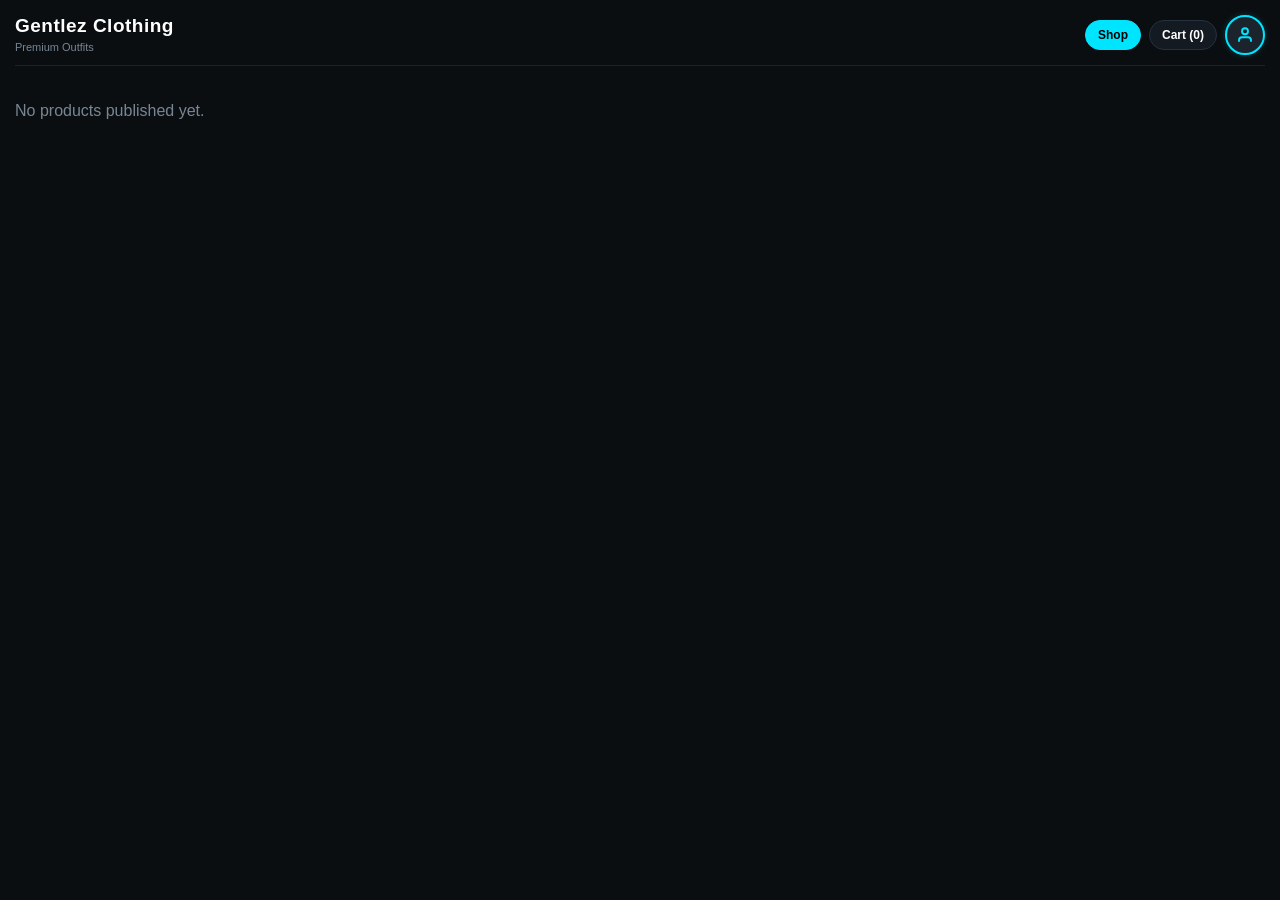
==== Index.html @ 6eda49f4 "Add files via upload" ====
<!DOCTYPE html>
<html lang="en">
<head>
    <meta charset="UTF-8">
    <meta name="viewport" content="width=device-width, initial-scale=1.0">
    <title>Gentlez Clothing</title>
    <style>
        :root {
            --bg-deep: #0B0E11;
            --bg-card: #141A21;
            --text-main: #FFFFFF;
            --text-muted: #788694;
            --neon-teal: #00E5FF;
            --neon-orange: #FF9100;
            --neon-purple: #B388FF;
            --neon-red: #FF3D00;
            --neon-green: #00E676;
        }

        body {
            font-family: -apple-system, BlinkMacSystemFont, "Segoe UI", Roboto, sans-serif;
            background-color: var(--bg-deep);
            color: var(--text-main);
            margin: 0;
            padding: 15px;
            padding-bottom: 60px;
        }

        .header-bar {
            display: flex;
            justify-content: space-between;
            align-items: center;
            margin-bottom: 20px;
            padding-bottom: 10px;
            border-bottom: 1px solid #1B232D;
            position: relative;
        }

        .brand-profile { display: flex; align-items: center; gap: 10px; }
        .brand-text h2 { margin: 0; font-size: 19px; letter-spacing: 0.5px; }
        .brand-text span { color: var(--text-muted); font-size: 11px; }
        .nav-actions { display: flex; align-items: center; gap: 8px; }

        .nav-btn {
            background-color: var(--bg-card);
            color: var(--text-main);
            border: 1px solid #25313F;
            padding: 7px 12px;
            border-radius: 20px;
            font-size: 12px;
            cursor: pointer;
            font-weight: 600;
        }
        .nav-btn.active {
            background-color: var(--neon-teal);
            color: #000;
            border-color: var(--neon-teal);
        }

        .profile-avatar {
            width: 36px;
            height: 36px;
            background-color: #1B232D;
            border: 2px solid var(--neon-teal);
            border-radius: 50%;
            display: flex;
            justify-content: center;
            align-items: center;
            color: var(--neon-teal);
            box-shadow: 0 0 6px rgba(0, 229, 255, 0.2);
            cursor: pointer;
        }

        .profile-dropdown {
            display: none;
            position: absolute;
            top: 50px;
            right: 0;
            background-color: var(--bg-card);
            border: 1px solid #25313F;
            border-radius: 12px;
            width: 240px;
            padding: 15px;
            box-shadow: 0 8px 24px rgba(0,0,0,0.5);
            z-index: 10000;
        }
        .profile-dropdown h4 { margin: 0 0 4px 0; color: var(--neon-teal); font-size: 14px; }
        .profile-dropdown p { margin: 0 0 12px 0; color: var(--text-muted); font-size: 12px; word-break: break-all; }
        .logout-btn {
            background-color: rgba(255, 61, 0, 0.1);
            color: var(--neon-red);
            border: 1px solid rgba(255, 61, 0, 0.2);
            padding: 8px;
            border-radius: 8px;
            width: 100%;
            font-weight: bold;
            font-size: 12px;
            cursor: pointer;
        }

        .page-view { display: none; }
        .page-view.active { display: block; }

        .store-grid { display: grid; grid-template-columns: 1fr 1fr; gap: 12px; }
        .store-card {
            background-color: var(--bg-card);
            border-radius: 12px;
            padding: 12px;
            display: flex;
            flex-direction: column;
            box-shadow: 0 4px 12px rgba(0,0,0,0.2);
        }
        .store-card img { width: 100%; height: 110px; object-fit: cover; border-radius: 8px; }

        .store-card-info {
            padding-top: 8px;
            display: flex;
            flex-direction: column;
            flex-grow: 1;
            justify-content: space-between;
        }

        .title-text { font-size: 14px; font-weight: bold; margin: 0; }
        .stock-text { font-size: 12px; color: var(--neon-purple); margin: 4px 0; }
        .price-text { color: var(--neon-orange); font-weight: bold; font-size: 15px; margin: 4px 0; }

        .action-btn {
            background-color: var(--neon-teal);
            color: #000;
            border: none;
            padding: 12px;
            border-radius: 25px;
            width: 100%;
            font-weight: bold;
            font-size: 14px;
            cursor: pointer;
            margin-top: 10px;
        }
        .orange-btn { background-color: var(--neon-orange); color: #000; }
        .gray-btn { background-color: #25313F; color: #FFF; }
        
        .google-btn {
            background-color: #FFFFFF;
            color: #1F1F1F;
            border: none;
            padding: 14px;
            border-radius: 25px;
            width: 100%;
            font-weight: bold;
            font-size: 14px;
            cursor: pointer;
            display: flex;
            justify-content: center;
            align-items: center;
            gap: 10px;
            margin: 20px 0;
        }

        .glass-card {
            background-color: var(--bg-card);
            border-radius: 16px;
            padding: 20px;
            margin-bottom: 15px;
            box-shadow: 0 8px 24px rgba(0,0,0,0.4);
        }

        .cart-summary-item {
            display: flex;
            align-items: center;
            gap: 15px;
            padding: 12px 0;
            border-bottom: 1px solid #1B232D;
        }
        .cart-summary-item img { width: 50px; height: 50px; object-fit: cover; border-radius: 6px; }

        .input-container { margin-bottom: 15px; }
        label { display: block; margin-bottom: 6px; color: var(--text-muted); font-size: 13px; }
        
        input[type="text"], input[type="number"], input[type="tel"], select {
            width: 100%;
            padding: 14px;
            background-color: #1B232D;
            border: 1px solid #25313F;
            border-radius: 10px;
            color: white;
            box-sizing: border-box;
            font-size: 15px;
            outline: none;
        }

        .dynamic-payment-box {
            display: none;
            margin-top: 12px;
            padding: 12px;
            background-color: #1B232D;
            border-left: 3px solid var(--neon-orange);
            border-radius: 0 10px 10px 0;
        }

        /* Order Progress Visual Indicators */
        .progress-container {
            display: flex;
            justify-content: space-between;
            position: relative;
            margin: 25px 0 10px 0;
        }
        .progress-line {
            position: absolute;
            top: 15px;
            left: 5px;
            right: 5px;
            height: 3px;
            background-color: #25313F;
            z-index: 1;
        }
        .progress-fill {
            position: absolute;
            top: 15px;
            left: 5px;
            height: 3px;
            background-color: var(--neon-green);
            z-index: 2;
            transition: width 0.4s ease;
            width: 0%;
        }
        .progress-step {
            position: relative;
            z-index: 3;
            background-color: var(--bg-card);
            border: 2px solid #25313F;
            width: 30px;
            height: 30px;
            border-radius: 50%;
            display: flex;
            justify-content: center;
            align-items: center;
            font-size: 11px;
            font-weight: bold;
            color: var(--text-muted);
            transition: all 0.3s ease;
        }
        .progress-step.completed {
            border-color: var(--neon-green);
            background-color: var(--neon-green);
            color: #000;
        }
        .progress-step.active {
            border-color: var(--neon-orange);
            color: var(--neon-orange);
        }
        .progress-labels {
            display: flex;
            justify-content: space-between;
            font-size: 11px;
            color: var(--text-muted);
            padding: 0 2px;
        }

        .summary-row {
            display: flex;
            justify-content: space-between;
            padding: 8px 0;
            border-bottom: 1px dashed #1B232D;
            font-size: 14px;
        }
    </style>
</head>
<body>

    <div class="header-bar">
        <div class="brand-profile">
            <div class="brand-text">
                <h2>Gentlez Clothing</h2>
                <span>Premium Outfits</span>
            </div>
        </div>
        
        <div class="nav-actions">
            <button class="nav-btn active" id="shopTab" onclick="switchView('shop')">Shop</button>
            <button class="nav-btn" id="cartTab" onclick="switchView('cart')">Cart (<span id="cartCount">0</span>)</button>
            <div class="profile-avatar" onclick="toggleProfileDropdown()">
                <svg width="18" height="18" viewBox="0 0 24 24" fill="none" stroke="currentColor" stroke-width="2.5">
                    <path d="M20 21v-2a4 4 0 0 0-4-4H8a4 4 0 0 0-4 4v2"></path>
                    <circle cx="12" cy="7" r="4"></circle>
                </svg>
            </div>
        </div>

        <div id="profileDropdownMenu" class="profile-dropdown">
            <div id="dropdownActiveContent">
                <h4>Registered Account</h4>
                <p id="dropName">Not Signed In</p>
                <h4>Mobile Number</h4>
                <p id="dropPhone">No number registered</p>
                <button class="logout-btn" onclick="executeProfileLogout()">Log Out Account</button>
            </div>
            <div id="dropdownEmptyContent" style="display: none; text-align: center; padding: 10px 0;">
                <p>No registered profile detected.</p>
            </div>
        </div>
    </div>

    <div id="shopPage" class="page-view active">
        <div class="store-grid" id="customerGrid"></div>
    </div>

    <div id="registerPage" class="page-view">
        <div class="glass-card" style="max-width: 400px; margin: 20px auto; text-align: center;">
            <h2 style="color: var(--neon-teal); margin-top: 0;">Create Account</h2>
            <button class="google-btn" id="googleAuthBtn" onclick="simulateGoogleLogin()">Continue with Google</button>

            <div id="extendedRegFields" style="display: none; text-align: left;">
                <div class="input-container">
                    <label>Account Name</label>
                    <input type="text" id="regName" readonly style="opacity: 0.6; background-color: #151C24;">
                </div>
                <div class="input-container">
                    <label>Mobile Number</label>
                    <input type="tel" id="regPhone" placeholder="e.g., 055 123 4567">
                </div>
                <button class="action-btn" onclick="saveUserRegistration()">Complete Profile Setup</button>
            </div>
        </div>
    </div>

    <div id="cartPage" class="page-view">
        <div class="glass-card" id="liveTrackCard" style="display: none;">
            <h3 style="margin-top:0; color: var(--neon-green);">📦 Active Order Tracking</h3>
            <p id="trackItemName" style="margin: 5px 0; font-weight: bold;"></p>
            <div class="progress-container">
                <div class="progress-line"></div>
                <div class="progress-fill" id="trackBar"></div>
                <div class="progress-step" id="step0">1</div>
                <div class="progress-step" id="step1">2</div>
                <div class="progress-step" id="step2">3</div>
                <div class="progress-step" id="step3">4</div>
            </div>
            <div class="progress-labels">
                <span>Received</span>
                <span>Processing</span>
                <span>In Transit</span>
                <span>Delivered</span>
            </div>
        </div>

        <div class="glass-card" id="cartFormCard">
            <h3 style="margin-top:0; margin-bottom:15px;">Your Selections</h3>
            <div id="cartItemsContainer"></div>
            
            <div id="checkoutFormSection" style="margin-top: 20px;">
                <h3 style="margin-top:0; margin-bottom:15px;">Shipping & Billing Logistics</h3>
                <div class="input-container"><label>Customer Name</label><input type="text" id="custName" placeholder="Full Name"></div>
                <div class="input-container"><label>Delivery Address</label><input type="text" id="custAddress" placeholder="Street Address, City"></div>
                <div class="input-container" style="display: flex; gap: 10px;">
                    <div style="flex: 1;"><label>Item Colour</label>
                        <select id="custColor">
                            <option value="As Pictured">As Pictured</option>
                            <option value="Deep Black">Deep Black</option>
                            <option value="Off-White">Off-White</option>
                        </select>
                    </div>
                    <div style="flex: 1;"><label>Quantity</label><input type="number" id="custQty" value="1" min="1" onchange="recalculateSummaryTotals()"></div>
                </div>

                <div class="input-container">
                    <label>Payment Method</label>
                    <select id="custPayment" onchange="evaluatePaymentLogic(this.value)">
                        <option value="Cash on Delivery">Cash on Delivery</option>
                        <option value="Mobile Money (MTN / Telecel)">Mobile Money</option>
                        <option value="Credit / Debit Card">Credit / Debit Card</option>
                    </select>
                    <div id="momoInputContainer" class="dynamic-payment-box">
                        <label style="color: var(--neon-orange);">Mobile Money Number</label>
                        <input type="tel" id="momoNumber" placeholder="Enter MoMo Wallet Number">
                    </div>
                    <div id="cardInputContainer" class="dynamic-payment-box">
                        <label style="color: var(--neon-orange);">Card Number (PAN)</label>
                        <input type="text" id="cardNumber" placeholder="0000 0000 0000 0000">
                    </div>
                </div>
                <button class="action-btn" onclick="openOrderSummaryPage()">Review Order Summary</button>
            </div>
        </div>

        <div class="glass-card" id="orderSummaryCard" style="display:none;">
            <h3 style="margin-top:0; color: var(--neon-teal);">Verify Delivery Details</h3>
            <p style="color: var(--text-muted); font-size:13px;">Please review your purchase data layout configuration prior to dispatch commitment.</p>
            
            <div id="summaryDetailsBox" style="margin: 20px 0;"></div>

            <div style="display:flex; gap:10px;">
                <button class="action-btn gray-btn" style="flex:1;" onclick="backToCartForm()">Edit Details</button>
                <button class="action-btn orange-btn" style="flex:1;" onclick="commitFinalOrderDispatch()">Confirm & Place Order</button>
            </div>
        </div>
    </div>

        <script>
        const customerGrid = document.getElementById('customerGrid');
        const cartItemsContainer = document.getElementById('cartItemsContainer');
        const cartCount = document.getElementById('cartCount');
        const profileDropdownMenu = document.getElementById('profileDropdownMenu');
        
        let selectedProductIndex = null;
        let stagedOrderData = null;

        // TRACK REAL-TIME CUSTOMER VISITS
        // Increments a visit counter in localStorage every time index.html is loaded/refreshed
        let visits = parseInt(localStorage.getItem('customerVisits')) || 0;
        localStorage.setItem('customerVisits', visits + 1);

        function switchView(target) {
            document.querySelectorAll('.page-view').forEach(p => p.classList.remove('active'));
            document.querySelectorAll('.nav-btn').forEach(b => b.classList.remove('active'));
            profileDropdownMenu.style.display = 'none';

            if(target === 'shop') {
                document.getElementById('shopPage').classList.add('active');
                document.getElementById('shopTab').classList.add('active');
            } else if (target === 'cart') {
                document.getElementById('cartPage').classList.add('active');
                document.getElementById('cartTab').classList.add('active');
                renderCartDetails();
                checkActiveOrderStatus();
            } else if (target === 'register') {
                document.getElementById('registerPage').classList.add('active');
            }
        }

        window.toggleProfileDropdown = function() {
            profileDropdownMenu.style.display = profileDropdownMenu.style.display === 'block' ? 'none' : 'block';
            updateDropdownContent();
        };

        function updateDropdownContent() {
            let userData = JSON.parse(localStorage.getItem('registeredUser'));
            if (userData) {
                document.getElementById('dropdownActiveContent').style.display = 'block';
                document.getElementById('dropdownEmptyContent').style.display = 'none';
                document.getElementById('dropName').innerText = userData.name;
                document.getElementById('dropPhone').innerText = userData.phone;
            } else {
                document.getElementById('dropdownActiveContent').style.display = 'none';
                document.getElementById('dropdownEmptyContent').style.display = 'block';
            }
        }

        window.executeProfileLogout = function() {
            localStorage.removeItem('registeredUser');
            document.getElementById('custName').value = '';
            profileDropdownMenu.style.display = 'none';
            switchView('shop');
        };

        window.evaluatePaymentLogic = function(val) {
            document.getElementById('momoInputContainer').style.display = val.includes('Mobile Money') ? 'block' : 'none';
            document.getElementById('cardInputContainer').style.display = val.includes('Card') ? 'block' : 'none';
        };

        function renderStorefront() {
    customerGrid.innerHTML = '';
    let activeInventory = JSON.parse(localStorage.getItem('storeInventory')) || [];
    if (activeInventory.length === 0) {
        customerGrid.innerHTML = '<p style="color:var(--text-muted); grid-column:span 2;">No products published yet.</p>';
        return;
    }
    activeInventory.forEach((product, index) => {
        let currentLikes = product.likes || 0;
        
        // CUSTOM QUANTITY DISPLAY LOGIC
        // If stock is greater than 0 but less than 10, clamp the text display to "10 units left"
        let stockQty = parseInt(product.quantity) || 0;
        let stockDisplayHTML = '';
        if (stockQty > 0 && stockQty < 10) {
            stockDisplayHTML = `<p class="stock-text" style="color: var(--neon-red); font-weight: bold;">10 units left</p>`;
        } else {
            stockDisplayHTML = `<p class="stock-text">In Stock: ${stockQty}</p>`;
        }
        
        const card = document.createElement('div');
        card.className = 'store-card';
        card.innerHTML = `<img src="${product.imgUrl}">
            <div class="store-card-info">
                <div>
                    <p class="title-text">${product.title}</p>
                    ${stockDisplayHTML}
                </div>
                <div>
                    <div style="display: flex; justify-content: space-between; align-items: center; margin: 4px 0;">
                        <p class="price-text" style="margin:0;">$${product.price}</p>
                        <button onclick="likeProduct(${index})" style="background: rgba(255,61,0,0.1); border: 1px solid rgba(255,61,0,0.2); color: var(--neon-red); padding: 4px 8px; border-radius: 12px; font-size: 11px; cursor: pointer; font-weight: bold; display: flex; align-items: center; gap: 3px;">
                            ❤️ <span>${currentLikes}</span>
                        </button>
                    </div>
                    <button class="action-btn" onclick="initiateCheckout(${index})">Add to Cart</button>
                </div>
            </div>`;
        customerGrid.appendChild(card);
    });
}

        // NEW INTERACTIVE LIKE BUTTON HANDLING LOGIC
        window.likeProduct = function(index) {
            let activeInventory = JSON.parse(localStorage.getItem('storeInventory')) || [];
            if (activeInventory[index]) {
                activeInventory[index].likes = (activeInventory[index].likes || 0) + 1;
                localStorage.setItem('storeInventory', JSON.stringify(activeInventory));
                renderStorefront(); // Re-render grid view instantly
            }
        };

        window.initiateCheckout = function(index) {
            selectedProductIndex = index;
            cartCount.innerText = '1';
            if (!localStorage.getItem('registeredUser')) { switchView('register'); } else { switchView('cart'); }
        };

        window.simulateGoogleLogin = function() {
            document.getElementById('regName').value = 'Kelvin';
            document.getElementById('googleAuthBtn').style.display = 'none';
            document.getElementById('extendedRegFields').style.display = 'block';
        };

        window.saveUserRegistration = function() {
            const phone = document.getElementById('regPhone').value.trim();
            if (!phone) return alert('Phone required!');
            localStorage.setItem('registeredUser', JSON.stringify({ name: 'Kelvin', phone }));
            document.getElementById('custName').value = 'Kelvin';
            switchView('cart');
        };

        function renderCartDetails() {
            cartItemsContainer.innerHTML = '';
            let activeInventory = JSON.parse(localStorage.getItem('storeInventory')) || [];
            if (selectedProductIndex === null || !activeInventory[selectedProductIndex]) {
                cartItemsContainer.innerHTML = '<p style="color:var(--text-muted); margin:0;">Your cart is empty.</p>';
                document.getElementById('checkoutFormSection').style.display = 'none';
                cartCount.innerText = '0';
                return;
            }
            document.getElementById('checkoutFormSection').style.display = 'block';
            let prod = activeInventory[selectedProductIndex];
            cartItemsContainer.innerHTML = `<div class="cart-summary-item"><img src="${prod.imgUrl}">
                <div class="cart-details"><p class="title-text">${prod.title}</p><p class="price-text">$${prod.price}</p></div>
                <button onclick="clearCart()" style="background:none; border:none; color:var(--neon-red); font-weight:bold; cursor:pointer;">Remove</button></div>`;
        }

        window.clearCart = function() { selectedProductIndex = null; renderCartDetails(); };

        window.openOrderSummaryPage = function() {
            let activeInventory = JSON.parse(localStorage.getItem('storeInventory')) || [];
            let prod = activeInventory[selectedProductIndex];
            
            const name = document.getElementById('custName').value.trim();
            const addr = document.getElementById('custAddress').value.trim();
            const qty = parseInt(document.getElementById('custQty').value);
            const color = document.getElementById('custColor').value;
            const payMethod = document.getElementById('custPayment').value;

            if (!name || !addr || isNaN(qty) || qty < 1) return alert('Fill out shipping parameters completely!');
            if (qty > prod.quantity) return alert(`Only ${prod.quantity} items left in stock.`);

            stagedOrderData = { id: Date.now(), itemTitle: prod.title, price: prod.price, name, addr, qty, color, payMethod, status: 'Pending' };

            document.getElementById('summaryDetailsBox').innerHTML = `
                <div class="summary-row"><span>Item Variant:</span><strong>${prod.title} (${color})</strong></div>
                <div class="summary-row"><span>Quantity:</span><strong>${qty} units</strong></div>
                <div class="summary-row"><span>Delivery Name:</span><strong>${name}</strong></div>
                <div class="summary-row"><span>Destination Address:</span><strong>${addr}</strong></div>
                <div class="summary-row"><span>Payment Choice:</span><strong>${payMethod}</strong></div>
                <div class="summary-row" style="border:none; margin-top:10px; font-size:16px; color:var(--neon-orange);"><span>Total Bill:</span><strong>$${prod.price * qty}</strong></div>
            `;
            document.getElementById('cartFormCard').style.display = 'none';
            document.getElementById('orderSummaryCard').style.display = 'block';
        };

        window.backToCartForm = function() {
            document.getElementById('orderSummaryCard').style.display = 'none';
            document.getElementById('cartFormCard').style.display = 'block';
        };

        window.commitFinalOrderDispatch = function() {
            let activeInventory = JSON.parse(localStorage.getItem('storeInventory')) || [];
            let prod = activeInventory[selectedProductIndex];
            
            prod.quantity -= stagedOrderData.qty;
            localStorage.setItem('storeInventory', JSON.stringify(activeInventory));

            let orders = JSON.parse(localStorage.getItem('storeOrders')) || [];
            orders.push(stagedOrderData);
            localStorage.setItem('storeOrders', JSON.stringify(orders));
            localStorage.setItem('lastPlacedOrderId', stagedOrderData.id);

            alert('Order placed successfully!');
            
            document.getElementById('custAddress').value = '';
            document.getElementById('momoNumber').value = '';
            document.getElementById('cardNumber').value = '';
            document.getElementById('orderSummaryCard').style.display = 'none';
            document.getElementById('cartFormCard').style.display = 'block';
            
            selectedProductIndex = null;
            cartCount.innerText = '0';
            
            renderStorefront();
            renderCartDetails();
            checkActiveOrderStatus();
        };

        function checkActiveOrderStatus() {
            let lastId = localStorage.getItem('lastPlacedOrderId');
            if(!lastId) {
                document.getElementById('liveTrackCard').style.display = 'none';
                return;
            }
            let orders = JSON.parse(localStorage.getItem('storeOrders')) || [];
            let activeOrder = orders.find(o => o.id == lastId);

            if(!activeOrder) {
                document.getElementById('liveTrackCard').style.display = 'none';
                return;
            }

            document.getElementById('liveTrackCard').style.display = 'block';
            document.getElementById('trackItemName').innerText = `${activeOrder.qty}x ${activeOrder.itemTitle} (${activeOrder.status})`;

            const states = ['Pending', 'Processing', 'In Transit', 'Delivered'];
            let currentIdx = states.indexOf(activeOrder.status);
            if(currentIdx === -1) currentIdx = 0;

            document.getElementById('trackBar').style.width = `${(currentIdx / 3) * 100}%`;

            states.forEach((s, idx) => {
                let stepEl = document.getElementById(`step${idx}`);
                stepEl.className = 'progress-step';
                if(idx < currentIdx) stepEl.classList.add('completed');
                if(idx === currentIdx) stepEl.classList.add('active');
            });
        }

        setInterval(checkActiveOrderStatus, 3000);
        renderStorefront();
    </script>

</body>
</html>
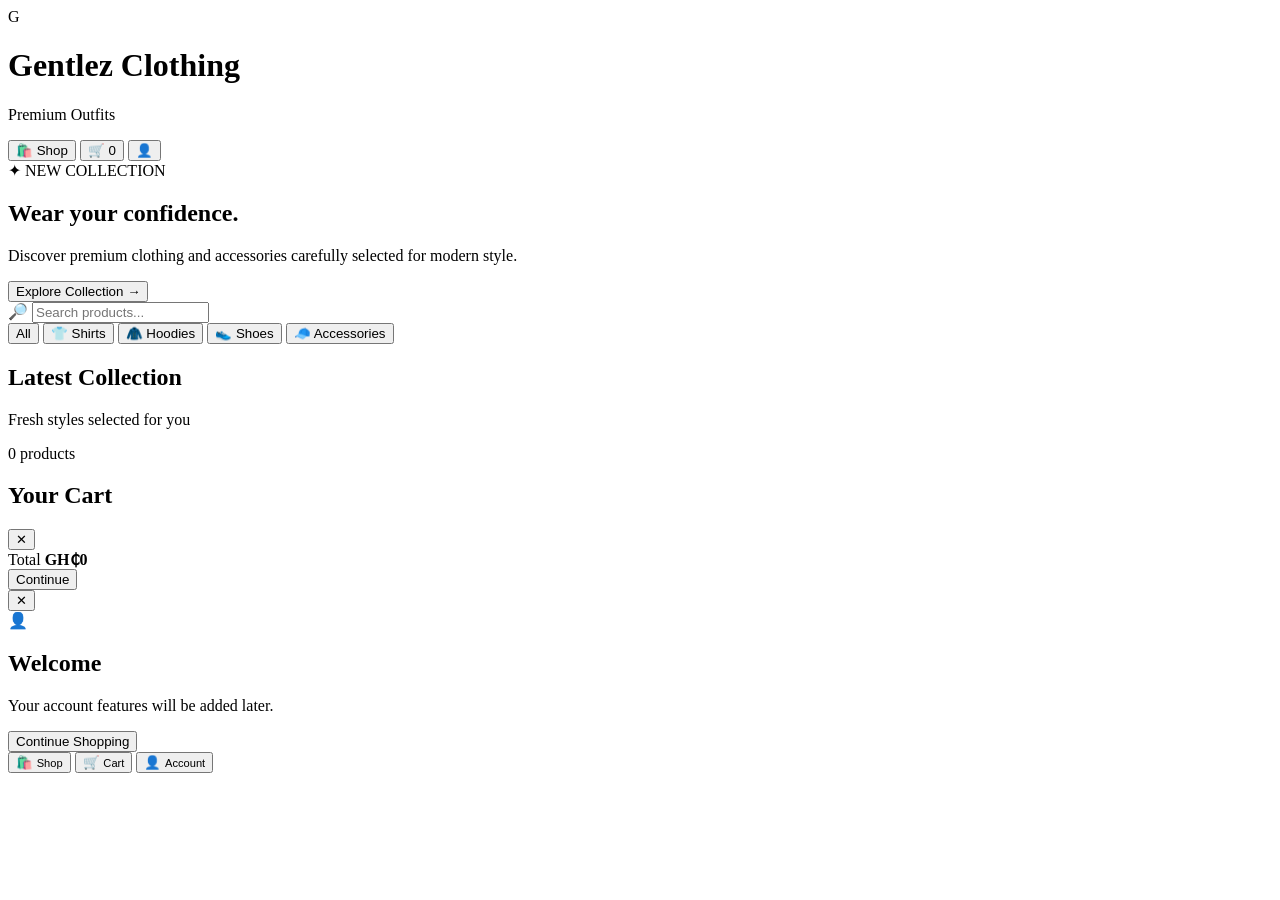
==== commit a043eb77: "Add initial HTML structure for clothing website Initial HTML structure for Gentlez Clothing website," ====
--- a/Index.html
+++ b/Index.html
@@ -1,646 +1,529 @@
 <!DOCTYPE html>
 <html lang="en">
+
 <head>
+
     <meta charset="UTF-8">
-    <meta name="viewport" content="width=device-width, initial-scale=1.0">
+
+    <meta
+        name="viewport"
+        content="width=device-width,
+                 initial-scale=1.0,
+                 maximum-scale=1.0,
+                 user-scalable=no">
+
+    <meta
+        name="description"
+        content="Gentlez Clothing — Premium outfits and accessories.">
+
+    <meta
+        name="theme-color"
+        content="#087cff">
+
     <title>Gentlez Clothing</title>
-    <style>
-        :root {
-            --bg-deep: #0B0E11;
-            --bg-card: #141A21;
-            --text-main: #FFFFFF;
-            --text-muted: #788694;
-            --neon-teal: #00E5FF;
-            --neon-orange: #FF9100;
-            --neon-purple: #B388FF;
-            --neon-red: #FF3D00;
-            --neon-green: #00E676;
-        }
-
-        body {
-            font-family: -apple-system, BlinkMacSystemFont, "Segoe UI", Roboto, sans-serif;
-            background-color: var(--bg-deep);
-            color: var(--text-main);
-            margin: 0;
-            padding: 15px;
-            padding-bottom: 60px;
-        }
-
-        .header-bar {
-            display: flex;
-            justify-content: space-between;
-            align-items: center;
-            margin-bottom: 20px;
-            padding-bottom: 10px;
-            border-bottom: 1px solid #1B232D;
-            position: relative;
-        }
-
-        .brand-profile { display: flex; align-items: center; gap: 10px; }
-        .brand-text h2 { margin: 0; font-size: 19px; letter-spacing: 0.5px; }
-        .brand-text span { color: var(--text-muted); font-size: 11px; }
-        .nav-actions { display: flex; align-items: center; gap: 8px; }
-
-        .nav-btn {
-            background-color: var(--bg-card);
-            color: var(--text-main);
-            border: 1px solid #25313F;
-            padding: 7px 12px;
-            border-radius: 20px;
-            font-size: 12px;
-            cursor: pointer;
-            font-weight: 600;
-        }
-        .nav-btn.active {
-            background-color: var(--neon-teal);
-            color: #000;
-            border-color: var(--neon-teal);
-        }
-
-        .profile-avatar {
-            width: 36px;
-            height: 36px;
-            background-color: #1B232D;
-            border: 2px solid var(--neon-teal);
-            border-radius: 50%;
-            display: flex;
-            justify-content: center;
-            align-items: center;
-            color: var(--neon-teal);
-            box-shadow: 0 0 6px rgba(0, 229, 255, 0.2);
-            cursor: pointer;
-        }
-
-        .profile-dropdown {
-            display: none;
-            position: absolute;
-            top: 50px;
-            right: 0;
-            background-color: var(--bg-card);
-            border: 1px solid #25313F;
-            border-radius: 12px;
-            width: 240px;
-            padding: 15px;
-            box-shadow: 0 8px 24px rgba(0,0,0,0.5);
-            z-index: 10000;
-        }
-        .profile-dropdown h4 { margin: 0 0 4px 0; color: var(--neon-teal); font-size: 14px; }
-        .profile-dropdown p { margin: 0 0 12px 0; color: var(--text-muted); font-size: 12px; word-break: break-all; }
-        .logout-btn {
-            background-color: rgba(255, 61, 0, 0.1);
-            color: var(--neon-red);
-            border: 1px solid rgba(255, 61, 0, 0.2);
-            padding: 8px;
-            border-radius: 8px;
-            width: 100%;
-            font-weight: bold;
-            font-size: 12px;
-            cursor: pointer;
-        }
-
-        .page-view { display: none; }
-        .page-view.active { display: block; }
-
-        .store-grid { display: grid; grid-template-columns: 1fr 1fr; gap: 12px; }
-        .store-card {
-            background-color: var(--bg-card);
-            border-radius: 12px;
-            padding: 12px;
-            display: flex;
-            flex-direction: column;
-            box-shadow: 0 4px 12px rgba(0,0,0,0.2);
-        }
-        .store-card img { width: 100%; height: 110px; object-fit: cover; border-radius: 8px; }
-
-        .store-card-info {
-            padding-top: 8px;
-            display: flex;
-            flex-direction: column;
-            flex-grow: 1;
-            justify-content: space-between;
-        }
-
-        .title-text { font-size: 14px; font-weight: bold; margin: 0; }
-        .stock-text { font-size: 12px; color: var(--neon-purple); margin: 4px 0; }
-        .price-text { color: var(--neon-orange); font-weight: bold; font-size: 15px; margin: 4px 0; }
-
-        .action-btn {
-            background-color: var(--neon-teal);
-            color: #000;
-            border: none;
-            padding: 12px;
-            border-radius: 25px;
-            width: 100%;
-            font-weight: bold;
-            font-size: 14px;
-            cursor: pointer;
-            margin-top: 10px;
-        }
-        .orange-btn { background-color: var(--neon-orange); color: #000; }
-        .gray-btn { background-color: #25313F; color: #FFF; }
-        
-        .google-btn {
-            background-color: #FFFFFF;
-            color: #1F1F1F;
-            border: none;
-            padding: 14px;
-            border-radius: 25px;
-            width: 100%;
-            font-weight: bold;
-            font-size: 14px;
-            cursor: pointer;
-            display: flex;
-            justify-content: center;
-            align-items: center;
-            gap: 10px;
-            margin: 20px 0;
-        }
-
-        .glass-card {
-            background-color: var(--bg-card);
-            border-radius: 16px;
-            padding: 20px;
-            margin-bottom: 15px;
-            box-shadow: 0 8px 24px rgba(0,0,0,0.4);
-        }
-
-        .cart-summary-item {
-            display: flex;
-            align-items: center;
-            gap: 15px;
-            padding: 12px 0;
-            border-bottom: 1px solid #1B232D;
-        }
-        .cart-summary-item img { width: 50px; height: 50px; object-fit: cover; border-radius: 6px; }
-
-        .input-container { margin-bottom: 15px; }
-        label { display: block; margin-bottom: 6px; color: var(--text-muted); font-size: 13px; }
-        
-        input[type="text"], input[type="number"], input[type="tel"], select {
-            width: 100%;
-            padding: 14px;
-            background-color: #1B232D;
-            border: 1px solid #25313F;
-            border-radius: 10px;
-            color: white;
-            box-sizing: border-box;
-            font-size: 15px;
-            outline: none;
-        }
-
-        .dynamic-payment-box {
-            display: none;
-            margin-top: 12px;
-            padding: 12px;
-            background-color: #1B232D;
-            border-left: 3px solid var(--neon-orange);
-            border-radius: 0 10px 10px 0;
-        }
-
-        /* Order Progress Visual Indicators */
-        .progress-container {
-            display: flex;
-            justify-content: space-between;
-            position: relative;
-            margin: 25px 0 10px 0;
-        }
-        .progress-line {
-            position: absolute;
-            top: 15px;
-            left: 5px;
-            right: 5px;
-            height: 3px;
-            background-color: #25313F;
-            z-index: 1;
-        }
-        .progress-fill {
-            position: absolute;
-            top: 15px;
-            left: 5px;
-            height: 3px;
-            background-color: var(--neon-green);
-            z-index: 2;
-            transition: width 0.4s ease;
-            width: 0%;
-        }
-        .progress-step {
-            position: relative;
-            z-index: 3;
-            background-color: var(--bg-card);
-            border: 2px solid #25313F;
-            width: 30px;
-            height: 30px;
-            border-radius: 50%;
-            display: flex;
-            justify-content: center;
-            align-items: center;
-            font-size: 11px;
-            font-weight: bold;
-            color: var(--text-muted);
-            transition: all 0.3s ease;
-        }
-        .progress-step.completed {
-            border-color: var(--neon-green);
-            background-color: var(--neon-green);
-            color: #000;
-        }
-        .progress-step.active {
-            border-color: var(--neon-orange);
-            color: var(--neon-orange);
-        }
-        .progress-labels {
-            display: flex;
-            justify-content: space-between;
-            font-size: 11px;
-            color: var(--text-muted);
-            padding: 0 2px;
-        }
-
-        .summary-row {
-            display: flex;
-            justify-content: space-between;
-            padding: 8px 0;
-            border-bottom: 1px dashed #1B232D;
-            font-size: 14px;
-        }
-    </style>
+
+    <!-- Store stylesheet -->
+    <link rel="stylesheet" href="style.css">
+
 </head>
+
+
 <body>
 
-    <div class="header-bar">
-        <div class="brand-profile">
-            <div class="brand-text">
-                <h2>Gentlez Clothing</h2>
-                <span>Premium Outfits</span>
+
+<!-- =====================================================
+     HEADER
+     ===================================================== -->
+
+<header class="top-header">
+
+    <div class="brand-area">
+
+        <div class="brand-logo">
+            G
+        </div>
+
+        <div class="brand-text">
+
+            <h1>
+                Gentlez Clothing
+            </h1>
+
+            <p>
+                Premium Outfits
+            </p>
+
+        </div>
+
+    </div>
+
+
+    <!-- SHOP -->
+
+    <button
+        class="header-shop-btn"
+        type="button"
+        onclick="scrollToProducts()">
+
+        🛍️
+        <span>Shop</span>
+
+    </button>
+
+
+    <!-- CART -->
+
+    <button
+        class="header-cart-btn"
+        type="button"
+        onclick="openCart()">
+
+        🛒
+
+        <span
+            id="cartCount"
+            class="cart-badge">
+
+            0
+
+        </span>
+
+    </button>
+
+
+    <!-- ACCOUNT -->
+
+    <button
+        class="header-account-btn"
+        type="button"
+        onclick="openAccount()">
+
+        👤
+
+    </button>
+
+</header>
+
+
+
+<!-- =====================================================
+     MAIN STORE
+     ===================================================== -->
+
+<main>
+
+
+    <!-- =================================================
+         HERO
+         ================================================= -->
+
+    <section class="hero">
+
+        <div class="hero-content">
+
+            <div class="new-collection">
+                ✦ NEW COLLECTION
             </div>
-        </div>
-        
-        <div class="nav-actions">
-            <button class="nav-btn active" id="shopTab" onclick="switchView('shop')">Shop</button>
-            <button class="nav-btn" id="cartTab" onclick="switchView('cart')">Cart (<span id="cartCount">0</span>)</button>
-            <div class="profile-avatar" onclick="toggleProfileDropdown()">
-                <svg width="18" height="18" viewBox="0 0 24 24" fill="none" stroke="currentColor" stroke-width="2.5">
-                    <path d="M20 21v-2a4 4 0 0 0-4-4H8a4 4 0 0 0-4 4v2"></path>
-                    <circle cx="12" cy="7" r="4"></circle>
-                </svg>
+
+
+            <h2>
+
+                Wear your
+                <span>confidence.</span>
+
+            </h2>
+
+
+            <p>
+
+                Discover premium clothing and accessories
+                carefully selected for modern style.
+
+            </p>
+
+
+            <button
+                class="hero-button"
+                type="button"
+                onclick="scrollToProducts()">
+
+                Explore Collection
+
+                <span>
+                    →
+                </span>
+
+            </button>
+
+        </div>
+
+    </section>
+
+
+
+    <!-- =================================================
+         SEARCH
+         ================================================= -->
+
+    <section class="search-section">
+
+        <div class="search-box">
+
+            <span>
+                🔎
+            </span>
+
+
+            <input
+                id="searchInput"
+                type="search"
+                placeholder="Search products..."
+                autocomplete="off"
+                aria-label="Search products">
+
+        </div>
+
+    </section>
+
+
+
+    <!-- =================================================
+         CATEGORIES
+         ================================================= -->
+
+    <section
+        class="categories"
+        aria-label="Product categories">
+
+
+        <button
+            class="category active"
+            type="button"
+            onclick="filterCategory('all', this)">
+
+            All
+
+        </button>
+
+
+        <button
+            class="category"
+            type="button"
+            onclick="filterCategory('shirts', this)">
+
+            👕 Shirts
+
+        </button>
+
+
+        <button
+            class="category"
+            type="button"
+            onclick="filterCategory('hoodies', this)">
+
+            🧥 Hoodies
+
+        </button>
+
+
+        <button
+            class="category"
+            type="button"
+            onclick="filterCategory('shoes', this)">
+
+            👟 Shoes
+
+        </button>
+
+
+        <button
+            class="category"
+            type="button"
+            onclick="filterCategory('accessories', this)">
+
+            🧢 Accessories
+
+        </button>
+
+    </section>
+
+
+
+    <!-- =================================================
+         COLLECTION HEADER
+         ================================================= -->
+
+    <section
+        id="productsSection"
+        class="collection-header">
+
+
+        <div>
+
+            <h2>
+                Latest Collection
+            </h2>
+
+
+            <p>
+                Fresh styles selected for you
+            </p>
+
+        </div>
+
+
+        <span id="productCount">
+            0 products
+        </span>
+
+    </section>
+
+
+
+    <!-- =================================================
+         PRODUCT GRID
+         ================================================= -->
+
+    <section
+        id="productGrid"
+        class="product-grid"
+        aria-label="Products">
+
+        <!-- Products generated by app.js -->
+
+    </section>
+
+</main>
+
+
+
+<!-- =====================================================
+     CART OVERLAY
+     ===================================================== -->
+
+<div
+    id="cartOverlay"
+    class="overlay"
+    onclick="closeCart(event)">
+
+
+    <div
+        class="cart-panel"
+        onclick="event.stopPropagation()">
+
+
+        <div class="panel-header">
+
+            <h2>
+                Your Cart
+            </h2>
+
+
+            <button
+                type="button"
+                aria-label="Close cart"
+                onclick="closeCart()">
+
+                ✕
+
+            </button>
+
+        </div>
+
+
+
+        <div
+            id="cartItems"
+            class="cart-items">
+
+            <!-- Cart generated by app.js -->
+
+        </div>
+
+
+
+        <div class="cart-footer">
+
+
+            <div class="total-row">
+
+                <span>
+                    Total
+                </span>
+
+
+                <strong id="cartTotal">
+                    GH₵0
+                </strong>
+
             </div>
-        </div>
-
-        <div id="profileDropdownMenu" class="profile-dropdown">
-            <div id="dropdownActiveContent">
-                <h4>Registered Account</h4>
-                <p id="dropName">Not Signed In</p>
-                <h4>Mobile Number</h4>
-                <p id="dropPhone">No number registered</p>
-                <button class="logout-btn" onclick="executeProfileLogout()">Log Out Account</button>
-            </div>
-            <div id="dropdownEmptyContent" style="display: none; text-align: center; padding: 10px 0;">
-                <p>No registered profile detected.</p>
-            </div>
-        </div>
+
+
+            <button
+                class="checkout-btn"
+                type="button"
+                onclick="checkout()">
+
+                Continue
+
+            </button>
+
+        </div>
+
     </div>
 
-    <div id="shopPage" class="page-view active">
-        <div class="store-grid" id="customerGrid"></div>
+</div>
+
+
+
+<!-- =====================================================
+     ACCOUNT OVERLAY
+     ===================================================== -->
+
+<div
+    id="accountOverlay"
+    class="overlay"
+    onclick="closeAccount(event)">
+
+
+    <div
+        class="account-panel"
+        onclick="event.stopPropagation()">
+
+
+        <button
+            class="close-panel"
+            type="button"
+            aria-label="Close account"
+            onclick="closeAccount()">
+
+            ✕
+
+        </button>
+
+
+        <div class="account-icon">
+            👤
+        </div>
+
+
+        <h2>
+            Welcome
+        </h2>
+
+
+        <p>
+            Your account features will be added later.
+        </p>
+
+
+        <button
+            class="account-action"
+            type="button"
+            onclick="closeAccount()">
+
+            Continue Shopping
+
+        </button>
+
     </div>
 
-    <div id="registerPage" class="page-view">
-        <div class="glass-card" style="max-width: 400px; margin: 20px auto; text-align: center;">
-            <h2 style="color: var(--neon-teal); margin-top: 0;">Create Account</h2>
-            <button class="google-btn" id="googleAuthBtn" onclick="simulateGoogleLogin()">Continue with Google</button>
-
-            <div id="extendedRegFields" style="display: none; text-align: left;">
-                <div class="input-container">
-                    <label>Account Name</label>
-                    <input type="text" id="regName" readonly style="opacity: 0.6; background-color: #151C24;">
-                </div>
-                <div class="input-container">
-                    <label>Mobile Number</label>
-                    <input type="tel" id="regPhone" placeholder="e.g., 055 123 4567">
-                </div>
-                <button class="action-btn" onclick="saveUserRegistration()">Complete Profile Setup</button>
-            </div>
-        </div>
-    </div>
-
-    <div id="cartPage" class="page-view">
-        <div class="glass-card" id="liveTrackCard" style="display: none;">
-            <h3 style="margin-top:0; color: var(--neon-green);">📦 Active Order Tracking</h3>
-            <p id="trackItemName" style="margin: 5px 0; font-weight: bold;"></p>
-            <div class="progress-container">
-                <div class="progress-line"></div>
-                <div class="progress-fill" id="trackBar"></div>
-                <div class="progress-step" id="step0">1</div>
-                <div class="progress-step" id="step1">2</div>
-                <div class="progress-step" id="step2">3</div>
-                <div class="progress-step" id="step3">4</div>
-            </div>
-            <div class="progress-labels">
-                <span>Received</span>
-                <span>Processing</span>
-                <span>In Transit</span>
-                <span>Delivered</span>
-            </div>
-        </div>
-
-        <div class="glass-card" id="cartFormCard">
-            <h3 style="margin-top:0; margin-bottom:15px;">Your Selections</h3>
-            <div id="cartItemsContainer"></div>
-            
-            <div id="checkoutFormSection" style="margin-top: 20px;">
-                <h3 style="margin-top:0; margin-bottom:15px;">Shipping & Billing Logistics</h3>
-                <div class="input-container"><label>Customer Name</label><input type="text" id="custName" placeholder="Full Name"></div>
-                <div class="input-container"><label>Delivery Address</label><input type="text" id="custAddress" placeholder="Street Address, City"></div>
-                <div class="input-container" style="display: flex; gap: 10px;">
-                    <div style="flex: 1;"><label>Item Colour</label>
-                        <select id="custColor">
-                            <option value="As Pictured">As Pictured</option>
-                            <option value="Deep Black">Deep Black</option>
-                            <option value="Off-White">Off-White</option>
-                        </select>
-                    </div>
-                    <div style="flex: 1;"><label>Quantity</label><input type="number" id="custQty" value="1" min="1" onchange="recalculateSummaryTotals()"></div>
-                </div>
-
-                <div class="input-container">
-                    <label>Payment Method</label>
-                    <select id="custPayment" onchange="evaluatePaymentLogic(this.value)">
-                        <option value="Cash on Delivery">Cash on Delivery</option>
-                        <option value="Mobile Money (MTN / Telecel)">Mobile Money</option>
-                        <option value="Credit / Debit Card">Credit / Debit Card</option>
-                    </select>
-                    <div id="momoInputContainer" class="dynamic-payment-box">
-                        <label style="color: var(--neon-orange);">Mobile Money Number</label>
-                        <input type="tel" id="momoNumber" placeholder="Enter MoMo Wallet Number">
-                    </div>
-                    <div id="cardInputContainer" class="dynamic-payment-box">
-                        <label style="color: var(--neon-orange);">Card Number (PAN)</label>
-                        <input type="text" id="cardNumber" placeholder="0000 0000 0000 0000">
-                    </div>
-                </div>
-                <button class="action-btn" onclick="openOrderSummaryPage()">Review Order Summary</button>
-            </div>
-        </div>
-
-        <div class="glass-card" id="orderSummaryCard" style="display:none;">
-            <h3 style="margin-top:0; color: var(--neon-teal);">Verify Delivery Details</h3>
-            <p style="color: var(--text-muted); font-size:13px;">Please review your purchase data layout configuration prior to dispatch commitment.</p>
-            
-            <div id="summaryDetailsBox" style="margin: 20px 0;"></div>
-
-            <div style="display:flex; gap:10px;">
-                <button class="action-btn gray-btn" style="flex:1;" onclick="backToCartForm()">Edit Details</button>
-                <button class="action-btn orange-btn" style="flex:1;" onclick="commitFinalOrderDispatch()">Confirm & Place Order</button>
-            </div>
-        </div>
-    </div>
-
-        <script>
-        const customerGrid = document.getElementById('customerGrid');
-        const cartItemsContainer = document.getElementById('cartItemsContainer');
-        const cartCount = document.getElementById('cartCount');
-        const profileDropdownMenu = document.getElementById('profileDropdownMenu');
-        
-        let selectedProductIndex = null;
-        let stagedOrderData = null;
-
-        // TRACK REAL-TIME CUSTOMER VISITS
-        // Increments a visit counter in localStorage every time index.html is loaded/refreshed
-        let visits = parseInt(localStorage.getItem('customerVisits')) || 0;
-        localStorage.setItem('customerVisits', visits + 1);
-
-        function switchView(target) {
-            document.querySelectorAll('.page-view').forEach(p => p.classList.remove('active'));
-            document.querySelectorAll('.nav-btn').forEach(b => b.classList.remove('active'));
-            profileDropdownMenu.style.display = 'none';
-
-            if(target === 'shop') {
-                document.getElementById('shopPage').classList.add('active');
-                document.getElementById('shopTab').classList.add('active');
-            } else if (target === 'cart') {
-                document.getElementById('cartPage').classList.add('active');
-                document.getElementById('cartTab').classList.add('active');
-                renderCartDetails();
-                checkActiveOrderStatus();
-            } else if (target === 'register') {
-                document.getElementById('registerPage').classList.add('active');
-            }
-        }
-
-        window.toggleProfileDropdown = function() {
-            profileDropdownMenu.style.display = profileDropdownMenu.style.display === 'block' ? 'none' : 'block';
-            updateDropdownContent();
-        };
-
-        function updateDropdownContent() {
-            let userData = JSON.parse(localStorage.getItem('registeredUser'));
-            if (userData) {
-                document.getElementById('dropdownActiveContent').style.display = 'block';
-                document.getElementById('dropdownEmptyContent').style.display = 'none';
-                document.getElementById('dropName').innerText = userData.name;
-                document.getElementById('dropPhone').innerText = userData.phone;
-            } else {
-                document.getElementById('dropdownActiveContent').style.display = 'none';
-                document.getElementById('dropdownEmptyContent').style.display = 'block';
-            }
-        }
-
-        window.executeProfileLogout = function() {
-            localStorage.removeItem('registeredUser');
-            document.getElementById('custName').value = '';
-            profileDropdownMenu.style.display = 'none';
-            switchView('shop');
-        };
-
-        window.evaluatePaymentLogic = function(val) {
-            document.getElementById('momoInputContainer').style.display = val.includes('Mobile Money') ? 'block' : 'none';
-            document.getElementById('cardInputContainer').style.display = val.includes('Card') ? 'block' : 'none';
-        };
-
-        function renderStorefront() {
-    customerGrid.innerHTML = '';
-    let activeInventory = JSON.parse(localStorage.getItem('storeInventory')) || [];
-    if (activeInventory.length === 0) {
-        customerGrid.innerHTML = '<p style="color:var(--text-muted); grid-column:span 2;">No products published yet.</p>';
-        return;
-    }
-    activeInventory.forEach((product, index) => {
-        let currentLikes = product.likes || 0;
-        
-        // CUSTOM QUANTITY DISPLAY LOGIC
-        // If stock is greater than 0 but less than 10, clamp the text display to "10 units left"
-        let stockQty = parseInt(product.quantity) || 0;
-        let stockDisplayHTML = '';
-        if (stockQty > 0 && stockQty < 10) {
-            stockDisplayHTML = `<p class="stock-text" style="color: var(--neon-red); font-weight: bold;">10 units left</p>`;
-        } else {
-            stockDisplayHTML = `<p class="stock-text">In Stock: ${stockQty}</p>`;
-        }
-        
-        const card = document.createElement('div');
-        card.className = 'store-card';
-        card.innerHTML = `<img src="${product.imgUrl}">
-            <div class="store-card-info">
-                <div>
-                    <p class="title-text">${product.title}</p>
-                    ${stockDisplayHTML}
-                </div>
-                <div>
-                    <div style="display: flex; justify-content: space-between; align-items: center; margin: 4px 0;">
-                        <p class="price-text" style="margin:0;">$${product.price}</p>
-                        <button onclick="likeProduct(${index})" style="background: rgba(255,61,0,0.1); border: 1px solid rgba(255,61,0,0.2); color: var(--neon-red); padding: 4px 8px; border-radius: 12px; font-size: 11px; cursor: pointer; font-weight: bold; display: flex; align-items: center; gap: 3px;">
-                            ❤️ <span>${currentLikes}</span>
-                        </button>
-                    </div>
-                    <button class="action-btn" onclick="initiateCheckout(${index})">Add to Cart</button>
-                </div>
-            </div>`;
-        customerGrid.appendChild(card);
-    });
-}
-
-        // NEW INTERACTIVE LIKE BUTTON HANDLING LOGIC
-        window.likeProduct = function(index) {
-            let activeInventory = JSON.parse(localStorage.getItem('storeInventory')) || [];
-            if (activeInventory[index]) {
-                activeInventory[index].likes = (activeInventory[index].likes || 0) + 1;
-                localStorage.setItem('storeInventory', JSON.stringify(activeInventory));
-                renderStorefront(); // Re-render grid view instantly
-            }
-        };
-
-        window.initiateCheckout = function(index) {
-            selectedProductIndex = index;
-            cartCount.innerText = '1';
-            if (!localStorage.getItem('registeredUser')) { switchView('register'); } else { switchView('cart'); }
-        };
-
-        window.simulateGoogleLogin = function() {
-            document.getElementById('regName').value = 'Kelvin';
-            document.getElementById('googleAuthBtn').style.display = 'none';
-            document.getElementById('extendedRegFields').style.display = 'block';
-        };
-
-        window.saveUserRegistration = function() {
-            const phone = document.getElementById('regPhone').value.trim();
-            if (!phone) return alert('Phone required!');
-            localStorage.setItem('registeredUser', JSON.stringify({ name: 'Kelvin', phone }));
-            document.getElementById('custName').value = 'Kelvin';
-            switchView('cart');
-        };
-
-        function renderCartDetails() {
-            cartItemsContainer.innerHTML = '';
-            let activeInventory = JSON.parse(localStorage.getItem('storeInventory')) || [];
-            if (selectedProductIndex === null || !activeInventory[selectedProductIndex]) {
-                cartItemsContainer.innerHTML = '<p style="color:var(--text-muted); margin:0;">Your cart is empty.</p>';
-                document.getElementById('checkoutFormSection').style.display = 'none';
-                cartCount.innerText = '0';
-                return;
-            }
-            document.getElementById('checkoutFormSection').style.display = 'block';
-            let prod = activeInventory[selectedProductIndex];
-            cartItemsContainer.innerHTML = `<div class="cart-summary-item"><img src="${prod.imgUrl}">
-                <div class="cart-details"><p class="title-text">${prod.title}</p><p class="price-text">$${prod.price}</p></div>
-                <button onclick="clearCart()" style="background:none; border:none; color:var(--neon-red); font-weight:bold; cursor:pointer;">Remove</button></div>`;
-        }
-
-        window.clearCart = function() { selectedProductIndex = null; renderCartDetails(); };
-
-        window.openOrderSummaryPage = function() {
-            let activeInventory = JSON.parse(localStorage.getItem('storeInventory')) || [];
-            let prod = activeInventory[selectedProductIndex];
-            
-            const name = document.getElementById('custName').value.trim();
-            const addr = document.getElementById('custAddress').value.trim();
-            const qty = parseInt(document.getElementById('custQty').value);
-            const color = document.getElementById('custColor').value;
-            const payMethod = document.getElementById('custPayment').value;
-
-            if (!name || !addr || isNaN(qty) || qty < 1) return alert('Fill out shipping parameters completely!');
-            if (qty > prod.quantity) return alert(`Only ${prod.quantity} items left in stock.`);
-
-            stagedOrderData = { id: Date.now(), itemTitle: prod.title, price: prod.price, name, addr, qty, color, payMethod, status: 'Pending' };
-
-            document.getElementById('summaryDetailsBox').innerHTML = `
-                <div class="summary-row"><span>Item Variant:</span><strong>${prod.title} (${color})</strong></div>
-                <div class="summary-row"><span>Quantity:</span><strong>${qty} units</strong></div>
-                <div class="summary-row"><span>Delivery Name:</span><strong>${name}</strong></div>
-                <div class="summary-row"><span>Destination Address:</span><strong>${addr}</strong></div>
-                <div class="summary-row"><span>Payment Choice:</span><strong>${payMethod}</strong></div>
-                <div class="summary-row" style="border:none; margin-top:10px; font-size:16px; color:var(--neon-orange);"><span>Total Bill:</span><strong>$${prod.price * qty}</strong></div>
-            `;
-            document.getElementById('cartFormCard').style.display = 'none';
-            document.getElementById('orderSummaryCard').style.display = 'block';
-        };
-
-        window.backToCartForm = function() {
-            document.getElementById('orderSummaryCard').style.display = 'none';
-            document.getElementById('cartFormCard').style.display = 'block';
-        };
-
-        window.commitFinalOrderDispatch = function() {
-            let activeInventory = JSON.parse(localStorage.getItem('storeInventory')) || [];
-            let prod = activeInventory[selectedProductIndex];
-            
-            prod.quantity -= stagedOrderData.qty;
-            localStorage.setItem('storeInventory', JSON.stringify(activeInventory));
-
-            let orders = JSON.parse(localStorage.getItem('storeOrders')) || [];
-            orders.push(stagedOrderData);
-            localStorage.setItem('storeOrders', JSON.stringify(orders));
-            localStorage.setItem('lastPlacedOrderId', stagedOrderData.id);
-
-            alert('Order placed successfully!');
-            
-            document.getElementById('custAddress').value = '';
-            document.getElementById('momoNumber').value = '';
-            document.getElementById('cardNumber').value = '';
-            document.getElementById('orderSummaryCard').style.display = 'none';
-            document.getElementById('cartFormCard').style.display = 'block';
-            
-            selectedProductIndex = null;
-            cartCount.innerText = '0';
-            
-            renderStorefront();
-            renderCartDetails();
-            checkActiveOrderStatus();
-        };
-
-        function checkActiveOrderStatus() {
-            let lastId = localStorage.getItem('lastPlacedOrderId');
-            if(!lastId) {
-                document.getElementById('liveTrackCard').style.display = 'none';
-                return;
-            }
-            let orders = JSON.parse(localStorage.getItem('storeOrders')) || [];
-            let activeOrder = orders.find(o => o.id == lastId);
-
-            if(!activeOrder) {
-                document.getElementById('liveTrackCard').style.display = 'none';
-                return;
-            }
-
-            document.getElementById('liveTrackCard').style.display = 'block';
-            document.getElementById('trackItemName').innerText = `${activeOrder.qty}x ${activeOrder.itemTitle} (${activeOrder.status})`;
-
-            const states = ['Pending', 'Processing', 'In Transit', 'Delivered'];
-            let currentIdx = states.indexOf(activeOrder.status);
-            if(currentIdx === -1) currentIdx = 0;
-
-            document.getElementById('trackBar').style.width = `${(currentIdx / 3) * 100}%`;
-
-            states.forEach((s, idx) => {
-                let stepEl = document.getElementById(`step${idx}`);
-                stepEl.className = 'progress-step';
-                if(idx < currentIdx) stepEl.classList.add('completed');
-                if(idx === currentIdx) stepEl.classList.add('active');
-            });
-        }
-
-        setInterval(checkActiveOrderStatus, 3000);
-        renderStorefront();
-    </script>
+</div>
+
+
+
+<!-- =====================================================
+     TOAST
+     ===================================================== -->
+
+<div
+    id="toast"
+    class="toast"
+    role="status"
+    aria-live="polite">
+
+</div>
+
+
+
+<!-- =====================================================
+     BOTTOM NAVIGATION
+     ===================================================== -->
+
+<nav
+    class="bottom-nav"
+    aria-label="Main navigation">
+
+
+    <!-- SHOP -->
+
+    <button
+        id="shopNav"
+        class="bottom-item active"
+        type="button"
+        onclick="scrollToProducts()">
+
+        <span>
+            🛍️
+        </span>
+
+        <small>
+            Shop
+        </small>
+
+    </button>
+
+
+
+    <!-- CART -->
+
+    <button
+        id="cartNav"
+        class="bottom-item"
+        type="button"
+        onclick="openCart()">
+
+        <span>
+            🛒
+        </span>
+
+        <small>
+            Cart
+        </small>
+
+    </button>
+
+
+
+    <!-- ACCOUNT -->
+
+    <button
+        id="accountNav"
+        class="bottom-item"
+        type="button"
+        onclick="openAccount()">
+
+        <span>
+            👤
+        </span>
+
+        <small>
+            Account
+        </small>
+
+    </button>
+
+</nav>
+
+
+
+<!-- =====================================================
+     APPLICATION JAVASCRIPT
+     ===================================================== -->
+
+<script src="app.js"></script>
+
 
 </body>
+
 </html>
